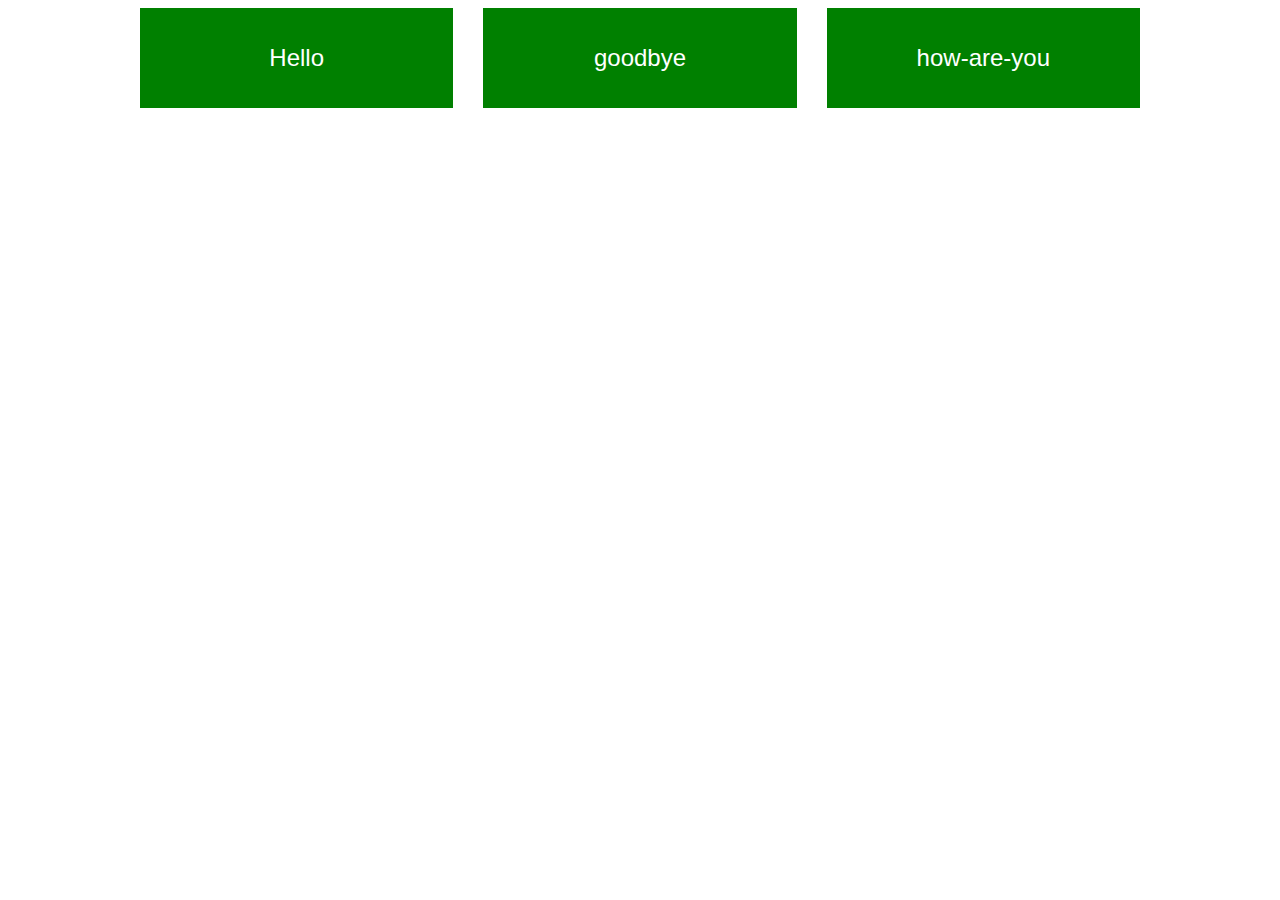
==== bernard-sounds/sound-board.html @ e8f40f52 "Add files via upload" ====
<!DOCTYPE html>
<html>
  <head>
    <title>Audio</title>
    <style>
      .container {
        max-width: 2000px;
        width: 100%;
      }
      .wrapper {
        max-width: 1000px;
        margin: auto;
        text-align: center;
      }

      .row {
        display: flex;
        flex-wrap: wrap;
        justify-content: center;
        align-items: center;
        gap: 30px;
        flex: 1;
      }
      .col {
        flex: 1 1 300px;
        display: flex;
        align-items: center;
        justify-content: center;
        height: 100px;
        background-color: green;
      }
      input {
        border: none;
        font-size: 24px;
        color: white;
        background: none;
      }
    </style>
  </head>
  <body>
    <script>
      function hello() {
        var audio = document.getElementById("audio");
        audio.play();
      }
      function goodbye() {
        var audio = document.getElementById("goodbye");
        audio.play();
      }
      function howAreYou() {
        var audio = document.getElementById("how-are-you");
        audio.play();
      }
    </script>
    <div class="container">
      <div class="wrapper">
        <div class="row">
          <input type="button" class="col" value="Hello" onclick="hello()" />
          <audio id="audio" src="hello.mp3"></audio>

          <!--hello-->

          <input
            type="button"
            class="col"
            value="goodbye"
            onclick="goodbye()"
          />
          <audio id="goodbye" src="goodbye.mp3"></audio>
          <!--goodbye-->

          <input
            type="button"
            class="col"
            value="how-are-you"
            onclick="howAreYou()"
          />
          <audio id="how-are-you" src="how-are-you.mp3"></audio>
          <!--goodbye-->
        </div>
      </div>
    </div>
  </body>
</html>
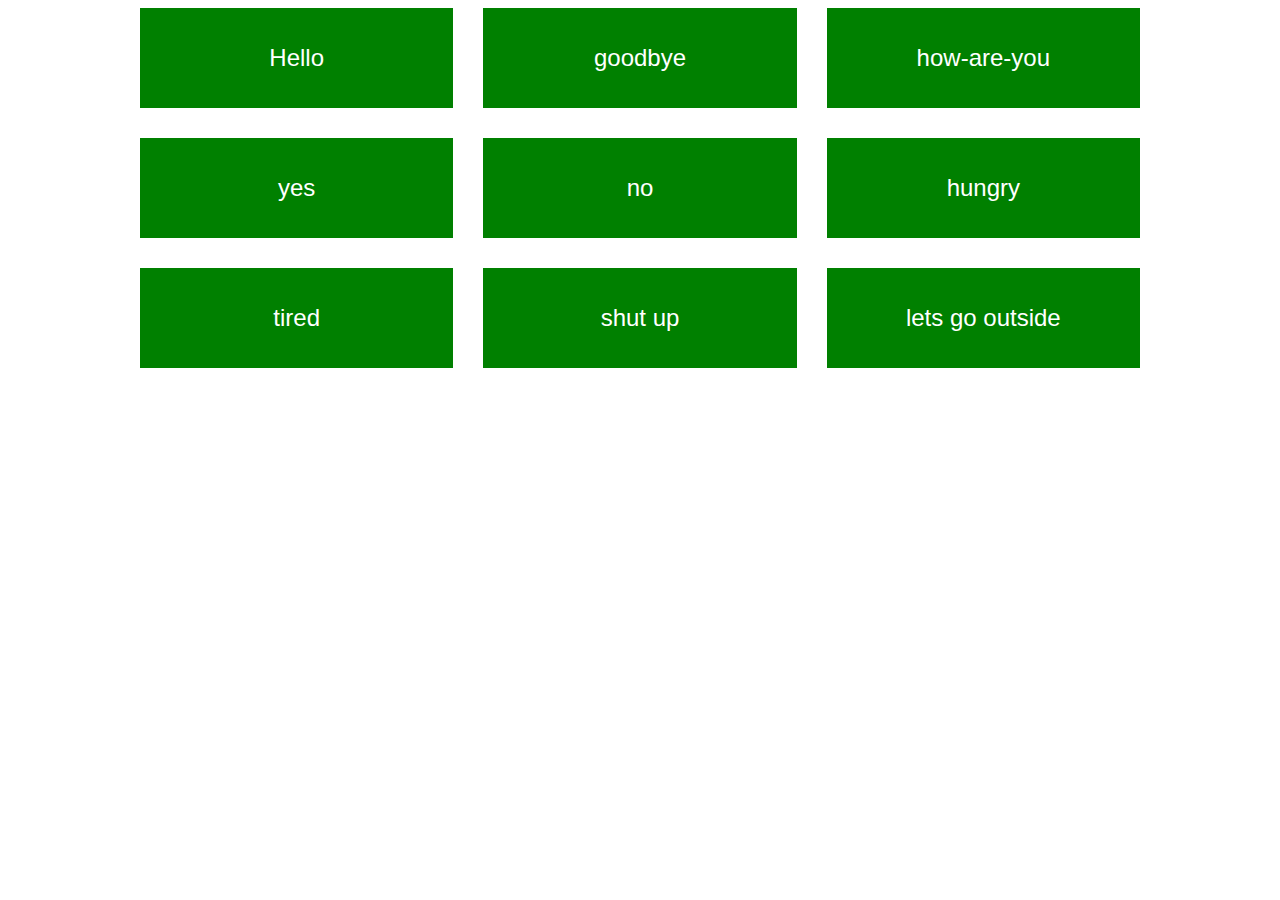
==== commit f62191e5: "Update sound-board.html" ====
--- a/bernard-sounds/sound-board.html
+++ b/bernard-sounds/sound-board.html
@@ -1,6 +1,7 @@
 <!DOCTYPE html>
 <html>
   <head>
+    <meta name="viewport" content="width=device-width,initial-scale=1" />
     <title>Audio</title>
     <style>
       .container {
@@ -29,6 +30,18 @@
         height: 100px;
         background-color: green;
       }
+      @media (max-width: 400px) {
+        .row {
+          flex-direction: column;
+        }
+        .col {
+          width: 100%;
+          flex: auto;
+        }
+        input {
+          font-size: 35px;
+        }
+      }
       input {
         border: none;
         font-size: 24px;
@@ -51,11 +64,37 @@
         var audio = document.getElementById("how-are-you");
         audio.play();
       }
+      function yes() {
+        var audio = document.getElementById("yes");
+        audio.play();
+      }
+      function no() {
+        var audio = document.getElementById("no");
+        audio.play();
+      }
+
+      function hungry() {
+        var audio = document.getElementById("hungry");
+        audio.play();
+      }
+      function tired() {
+        var audio = document.getElementById("tired");
+        audio.play();
+      }
+      function shutUp() {
+        var audio = document.getElementById("shut-up");
+        audio.play();
+      }
+
+      function letsGoOutside() {
+        var audio = document.getElementById("lets-go-outside");
+        audio.play();
+      }
     </script>
     <div class="container">
       <div class="wrapper">
         <div class="row">
-          <input type="button" class="col" value="Hello" onclick="hello()" />
+     <input type="button" class="col" value="Hello" onclick="hello()" />
           <audio id="audio" src="hello.mp3"></audio>
 
           <!--hello-->
@@ -76,7 +115,36 @@
             onclick="howAreYou()"
           />
           <audio id="how-are-you" src="how-are-you.mp3"></audio>
-          <!--goodbye-->
+          <!--How are you-->
+
+          <input type="button" class="col" value="yes" onclick="yes()" />
+          <audio id="yes" src="yes.mp3"></audio>
+          <!--yes-->
+
+          <input type="button" class="col" value="no" onclick="no()" />
+          <audio id="no" src="no.mp3"></audio>
+          <!--no-->
+
+          <input type="button" class="col" value="hungry" onclick="hungry()" />
+          <audio id="hungry" src="i-am-hungry.mp3"></audio>
+          <!--hungry-->
+
+          <input type="button" class="col" value="tired" onclick="tired()" />
+          <audio id="tired" src="i-am-tired.mp3"></audio>
+          <!--tired-->
+
+          <input type="button" class="col" value="shut up" onclick="shutUp()" />
+          <audio id="shut-up" src="shut-up.mp3"></audio>
+          <!--shut up-->
+
+          <input
+            type="button"
+            class="col"
+            value="lets go outside"
+            onclick="letsGoOutside()"
+          />
+          <audio id="lets-go-outside" src="lets-go-outside.mp3"></audio>
+          <!--shut up-->
         </div>
       </div>
     </div>
